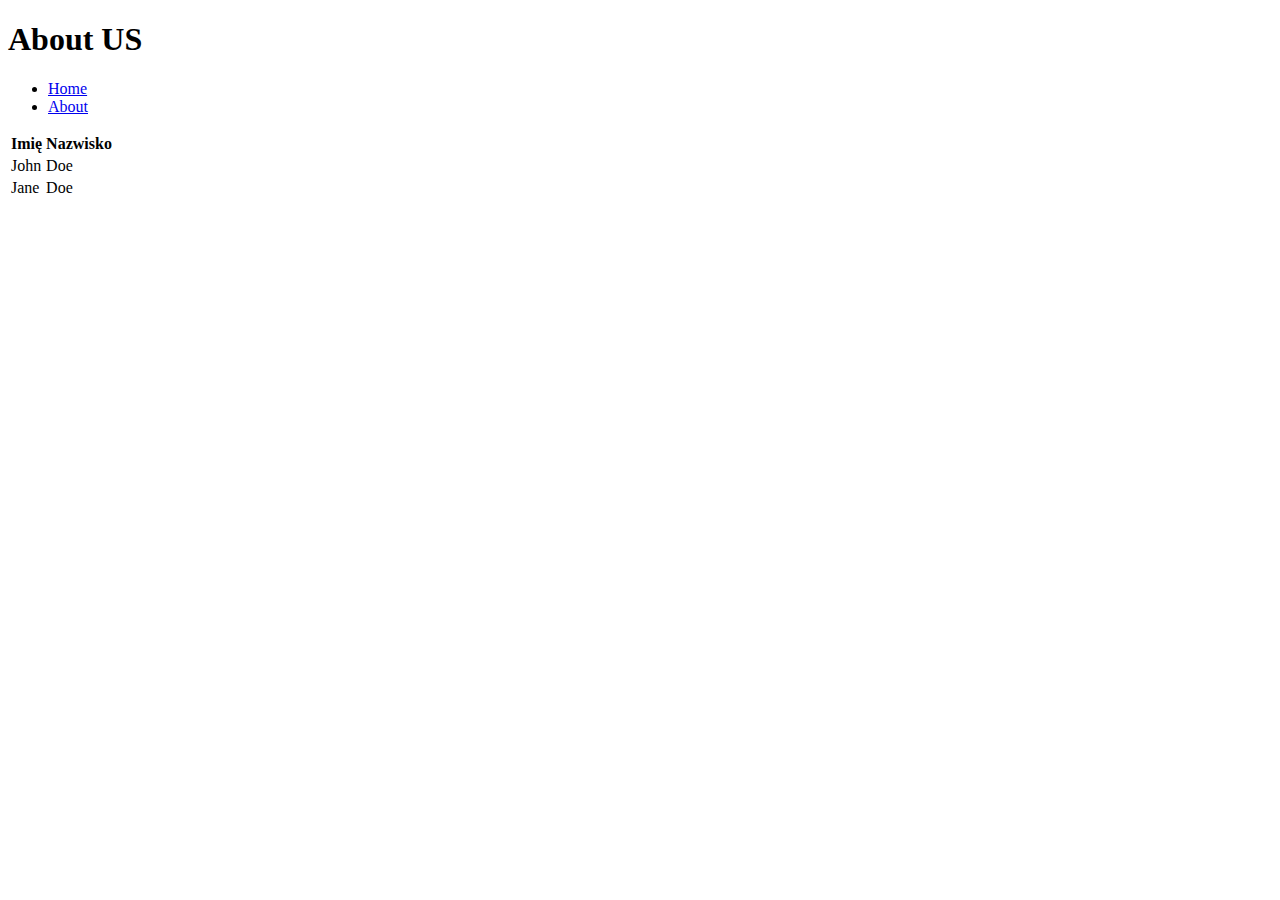
==== about.html @ 1c8ec91f "chore: initial commit" ====
<!DOCTYPE html>
<html lang="en">
  <head>
    <meta charset="UTF-8" />
    <meta name="viewport" content="width=device-width, initial-scale=1.0" />
    <title>Document</title>
  </head>
  <body>
    <header>
      <h1>About US</h1>
      <nav>
        <ul>
          <li><a href="/">Home</a></li>
          <li><a href="#">About</a></li>
        </ul>
      </nav>
    </header>
    <table>
      <thead>
        <tr>
          <th>Imię</th>
          <th>Nazwisko</th>
        </tr>
      </thead>
      <tbody>
        <tr>
          <td>John</td>
          <td>Doe</td>
        </tr>
        <tr>
          <td>Jane</td>
          <td>Doe</td>
        </tr>
      </tbody>
    </table>
  </body>
</html>
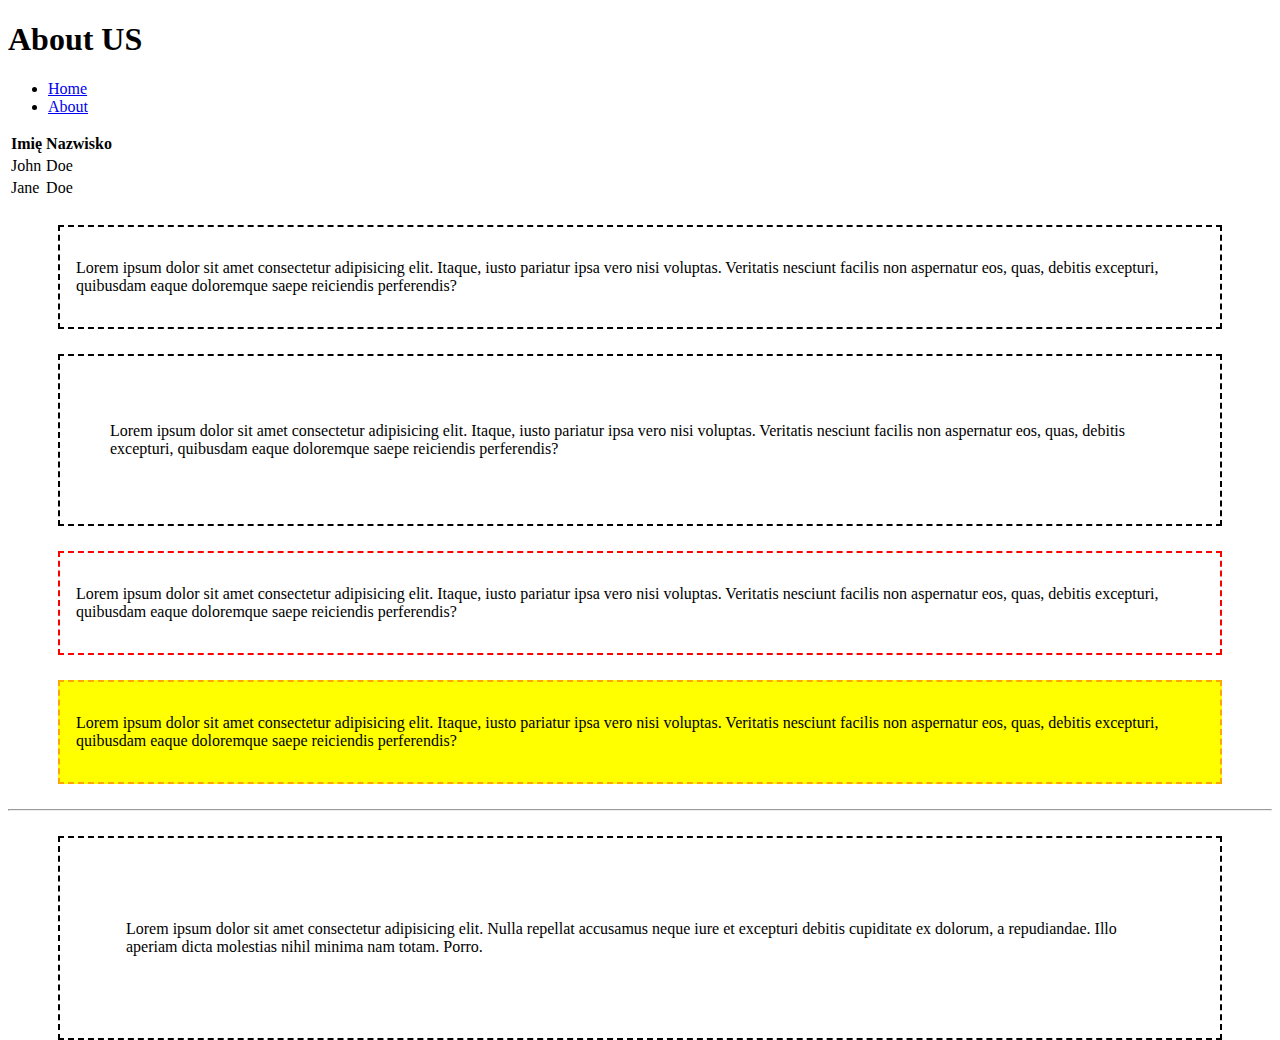
==== commit 8732ee1f: "feat(): add css" ====
--- a/about.html
+++ b/about.html
@@ -4,6 +4,7 @@
     <meta charset="UTF-8" />
     <meta name="viewport" content="width=device-width, initial-scale=1.0" />
     <title>Document</title>
+    <link rel="stylesheet" href="./style.css" />
   </head>
   <body>
     <header>
@@ -33,5 +34,52 @@
         </tr>
       </tbody>
     </table>
+
+    <div class="box">
+      <p>
+        Lorem ipsum dolor sit amet consectetur adipisicing elit. Itaque, iusto
+        pariatur ipsa vero nisi voluptas. Veritatis nesciunt facilis non
+        aspernatur eos, quas, debitis excepturi, quibusdam eaque doloremque
+        saepe reiciendis perferendis?
+      </p>
+    </div>
+
+    <div class="big-box box">
+      <p>
+        Lorem ipsum dolor sit amet consectetur adipisicing elit. Itaque, iusto
+        pariatur ipsa vero nisi voluptas. Veritatis nesciunt facilis non
+        aspernatur eos, quas, debitis excepturi, quibusdam eaque doloremque
+        saepe reiciendis perferendis?
+      </p>
+    </div>
+
+    <div class="box danger">
+      <p>
+        Lorem ipsum dolor sit amet consectetur adipisicing elit. Itaque, iusto
+        pariatur ipsa vero nisi voluptas. Veritatis nesciunt facilis non
+        aspernatur eos, quas, debitis excepturi, quibusdam eaque doloremque
+        saepe reiciendis perferendis?
+      </p>
+    </div>
+
+    <div class="box warning">
+      <p>
+        Lorem ipsum dolor sit amet consectetur adipisicing elit. Itaque, iusto
+        pariatur ipsa vero nisi voluptas. Veritatis nesciunt facilis non
+        aspernatur eos, quas, debitis excepturi, quibusdam eaque doloremque
+        saepe reiciendis perferendis?
+      </p>
+    </div>
+    <hr />
+    <div class="box">
+      <div class="big-box">
+        <p>
+          Lorem ipsum dolor sit amet consectetur adipisicing elit. Nulla
+          repellat accusamus neque iure et excepturi debitis cupiditate ex
+          dolorum, a repudiandae. Illo aperiam dicta molestias nihil minima nam
+          totam. Porro.
+        </p>
+      </div>
+    </div>
   </body>
 </html>
--- a/style.css
+++ b/style.css
@@ -0,0 +1,89 @@
+html,
+body {
+  height: 100%;
+}
+
+img {
+  width: 100%;
+}
+
+h1 {
+  color: #000;
+}
+
+.box.big-box {
+  padding: 50px;
+}
+
+.box .big-box {
+  padding: 50px;
+}
+
+.box {
+  /* border: 2px dashed black; */
+  border-width: 2px;
+  border-style: dashed;
+  border-color: black;
+  margin: 25px 50px;
+  padding: 16px;
+}
+
+.warning {
+  border-color: orange;
+  background-color: yellow;
+}
+
+.danger {
+  border-color: red;
+}
+
+.appbar {
+  box-shadow: 0px 11px 22px -2px rgba(66, 68, 90, 1);
+  /* border-bottom: 1px solid #000; */
+  display: flex;
+  justify-content: space-between;
+  align-items: center;
+  padding: 0 24px;
+  height: 50px;
+}
+
+.appbar h1 {
+  font-size: 24px;
+  text-transform: uppercase;
+  letter-spacing: 2px;
+}
+
+.appbar ul {
+  display: flex;
+  gap: 16px;
+}
+
+main {
+  display: flex;
+  height: calc(100% - 50px);
+}
+
+.sidebar {
+  width: 300px;
+  height: 100%;
+  display: flex;
+  color: #666;
+  justify-content: center;
+  padding: 100px 0;
+  box-shadow: 14px 0px 22px -2px rgba(66, 68, 90, 1);
+}
+
+.sidebar ul {
+  display: flex;
+  flex-direction: column;
+  gap: 24px;
+  font-size: 28px;
+}
+
+.content {
+  width: calc(100% - 300px);
+  height: 100%;
+  display: flex;
+  align-items: center;
+  justify-content: center;
+}
